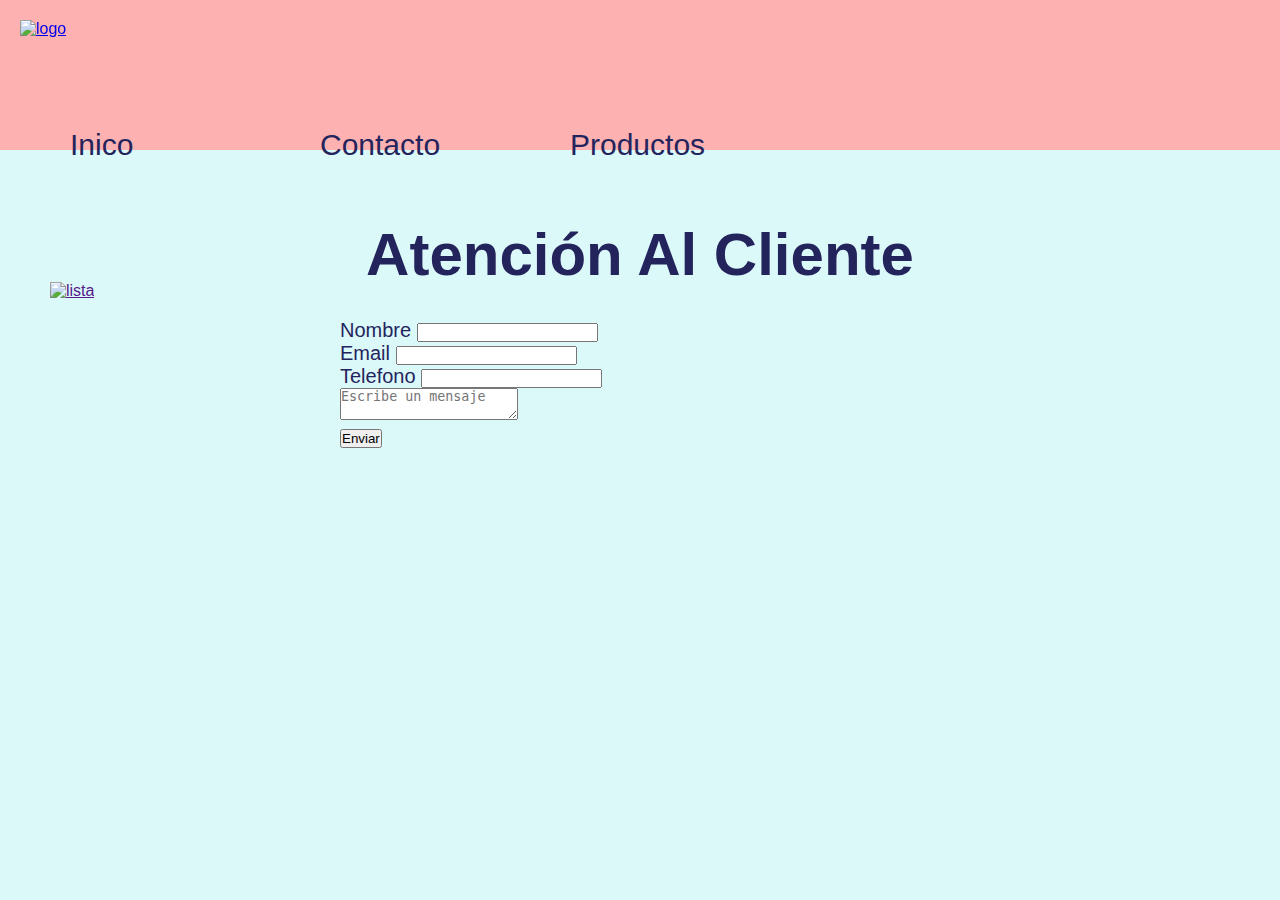
==== pages/contacto.html @ 47aeaa4e "navbar" ====
<!DOCTYPE html>
<html lang="en">
<head>
    <meta charset="UTF-8">
    <meta http-equiv="X-UA-Compatible" content="IE=edge">
    <meta name="viewport" content="width=device-width, initial-scale=1.0">
    <script src="https://kit.fontawesome.com/43c612c1c5.js" crossorigin="anonymous"></script>
    <link href="https://unpkg.com/aos@2.3.1/dist/aos.css" rel="stylesheet">
    <link href="https://cdn.jsdelivr.net/npm/bootstrap@5.1.3/dist/css/bootstrap.min.css" rel="stylesheet" integrity="sha384-1BmE4kWBq78iYhFldvKuhfTAU6auU8tT94WrHftjDbrCEXSU1oBoqyl2QvZ6jIW3" crossorigin="anonymous"> 
    <link rel="stylesheet" href="../assets/style/style.css">
    <title>Document</title>
</head>
<body>
<header class="encabezado">
  <div class="container-fluid">
       <nav class="nav">
         <div data-aos="flip-right" >
           <a href="../index.html">
           <img id="logo" src="../assets/img/RN Logo.png" alt="logo">
           </a> 
         </div>
         <ul class="nav-items">
            <li>
              <a href="../Index.html">Inico</a>
            </li>
            <li>
              <a href="./contacto.html">Contacto</a>
           </li>
           <li>
            <a href="./productos.html">Productos </a>
          </li>
        </ul>
          <div>
            <a href="">
            <img id="lista" src="../assets/img/lista2.png" alt="lista">
            </a>
          </div> 
      </nav>
    </div>
</header>
<main>
<div class="container-fluid">
  <div class="container-row justify-content-center p-5 m-3">
    <h2>Atención  Al Cliente</h2>
    <div class="form">
      <div class="mb-4">
        <label for="exampleFormControlInput1" class="form-label">Nombre</label>
        <input type="email" class="form-control" id="exampleFormControlInput1">
      </div>
      <div class="mb-4">
        <label for="exampleFormControlInput1" class="form-label">Email</label>
        <input type="email" class="form-control" id="exampleFormControlInput1">
      </div>
      <div class="mb-4">
        <label for="exampleFormControlInput1" class="form-label">Telefono</label>
        <input type="email" class="form-control" id="exampleFormControlInput1">
      </div>
      <div class="mb-4">
        <textarea class="form-control" placeholder= "Escribe un mensaje"></textarea>
      </div> 
      <div>
        <button type="button" class="btn btn-outline-dark">Enviar</button>
      </div>
    </div>
  </div>
 </div>
 </main>
 <footer class="text-center text-white">
     <div class="container pt-5">
        <section>
           <a
            class="btn btn-link btn-floating btn-lg text-dark m-3"
            href="https://www.facebook.com/"
            role="button"
            data-mdb-ripple-color="dark"> 
            <i class="fa-brands fa-facebook"></i>
          </a>
          <a
             class="btn btn-link btn-floating btn-lg text-dark m-3"
             href="https://twitter.com/"
             role="button"
             data-mdb-ripple-color="dark">
             <i class="fa-brands fa-twitter"></i>
          </a>
          <a
             class="btn btn-link btn-floating btn-lg text-dark m-3"
             role="button"
             href="https://www.instagram.com/"
             data-mdb-ripple-color="dark">
             <i class="fa-brands fa-instagram"></i>
          </a>
          <a
             class="btn btn-link btn-floating btn-lg text-dark m-3 "
             href="https://www.whatsapp.com/"
             role="button"
             data-mdb-ripple-color="dark">
             <i class="fa-brands fa-whatsapp"></i>
          </a>
        </section> 
   </footer>
   <script src="https://unpkg.com/aos@2.3.1/dist/aos.js"></script>
        <script>
          AOS.init();
        </script>  
        <script src="https://cdn.jsdelivr.net/npm/bootstrap@5.1.3/dist/js/bootstrap.bundle.min.js" integrity="sha384-ka7Sk0Gln4gmtz2MlQnikT1wXgYsOg+OMhuP+IlRH9sENBO0LRn5q+8nbTov4+1p" crossorigin="anonymous"></script>
      </body>
 </html>
---- assets/style/style.css ----
* {
  margin: 0;
  padding: 0;
  -webkit-box-sizing: border-box;
          box-sizing: border-box;
}

body {
  font-family: "Trebuchet MS", "Lucida Sans Unicode", "Lucida Grande", "Lucida Sans", Arial, sans-serif;
  background-color: #dcf9f9;
}

.encabezado {
  background-color: #fdb1b1;
  height: 150px;
  width: 100%;
  top: 0;
  left: 0;
}

#logo {
  width: 150px;
  padding: 20px;
}

@media (max-width: 768px) {
  #logo {
    width: 120px;
    padding: 20px;
  }
}

.nav {
  -webkit-box-pack: justify;
      -ms-flex-pack: justify;
          justify-content: space-between;
}

.nav-items {
  display: -webkit-box;
  display: -ms-flexbox;
  display: flex;
  list-style: none;
  margin: 40px;
  padding: 10px;
}

@media (max-width: 768px) {
  .nav-items {
    -webkit-box-orient: vertical;
    -webkit-box-direction: normal;
        -ms-flex-direction: column;
            flex-direction: column;
    padding: 0;
    margin: 0;
  }
}

.nav-items li {
  position: relative;
  width: 250px;
  font-size: 30px;
  padding: 20px;
}

@media (max-width: 768px) {
  .nav-items li {
    font-size: 25px;
    padding: 5px;
  }
}

.nav-items a {
  color: #24245d;
  text-decoration: none;
}

.nav-subitems li {
  background-color: #fdb1b1;
  position: absolute;
  padding: 14px;
  list-style: none;
  top: 100%;
  left: 0%;
}

.nav-items a:hover {
  background-color: #fdcfcf;
  padding: 10px;
  border-radius: 8px;
}

#lista {
  padding: 50px;
}

main {
  padding-top: 40px;
}

h2 {
  padding: 30px;
  text-align: center;
  font-weight: 700;
  font-family: "Trebuchet MS", "Lucida Sans Unicode", "Lucida Grande", "Lucida Sans", Arial, sans-serif;
  font-size: 60px;
  color: #24245d;
}

@media (max-width: 768px) {
  h2 {
    padding: 20px;
    font-weight: 500;
    font-size: 50px;
  }
}

@media (max-width: 768px) {
  .carousel-inner {
    width: 400px;
    margin: 30px;
  }
}

@media (max-width: 768px) {
  .carousel-item img {
    width: 400px;
  }
}

.item-card {
  width: 400px;
}

.item-card .card-body {
  font-family: "Trebuchet MS", "Lucida Sans Unicode", "Lucida Grande", "Lucida Sans", Arial, sans-serif;
  font-size: 20px;
  color: #24245d;
}

.item-card .item-card p {
  text-align: center;
  font-family: "Trebuchet MS", "Lucida Sans Unicode", "Lucida Grande", "Lucida Sans", Arial, sans-serif;
  font-size: 18px;
  color: #24245d;
}

.item-card .item-card button {
  width: 200px;
  height: 30px;
  font-size: 15px;
  color: #24245d;
  background-color: #fdb1b1;
}

.form {
  width: 600px;
  margin: auto;
  font-family: "Trebuchet MS", "Lucida Sans Unicode", "Lucida Grande", "Lucida Sans", Arial, sans-serif;
  font-size: 20px;
  color: #24245d;
}

@media (max-width: 768px) {
  .form {
    width: 300px;
  }
}

footer {
  background-color: #fdb1b1;
}
/*# sourceMappingURL=style.css.map */
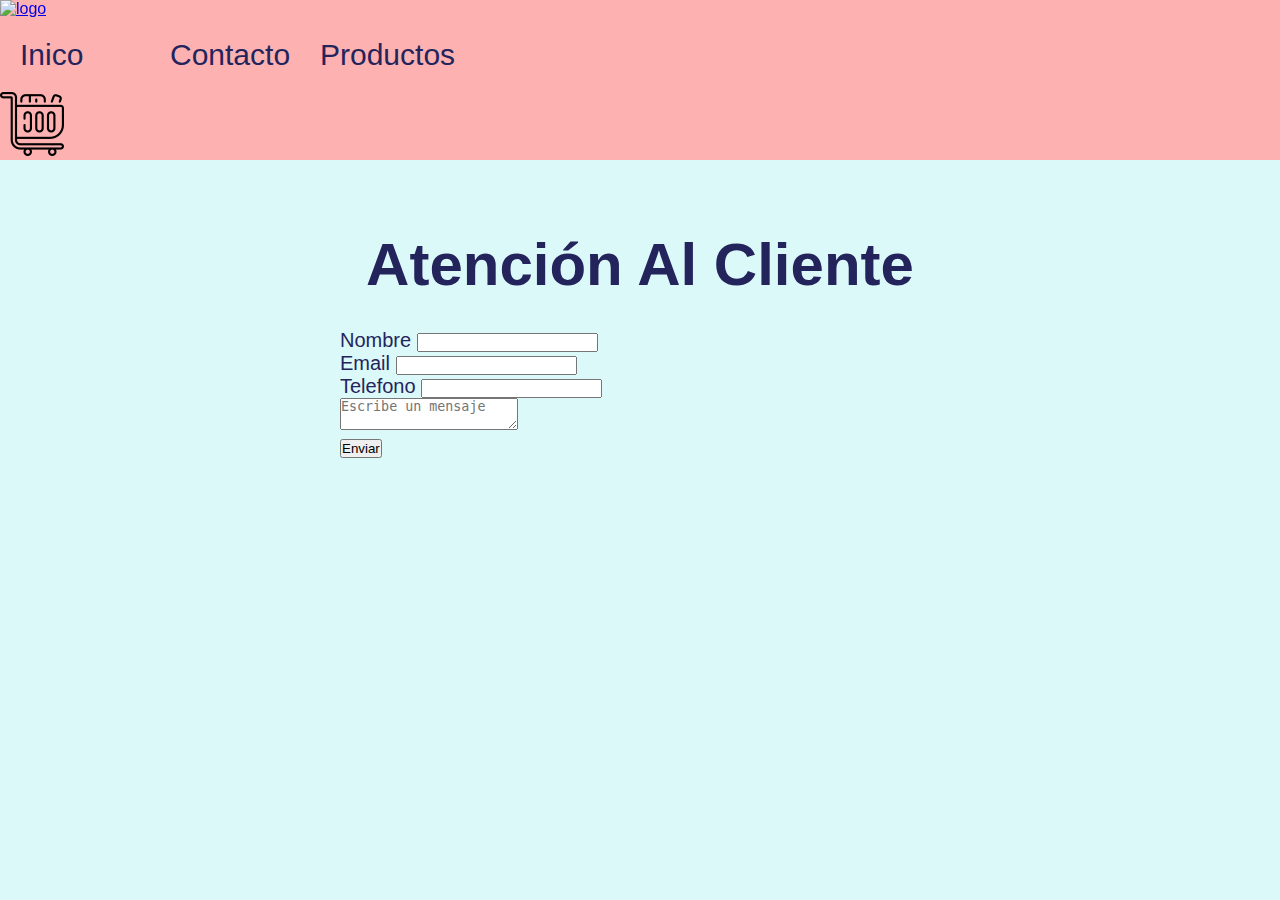
==== commit 34dcede0: "Proyecto final-index-contacto" ====
--- a/pages/contacto.html
+++ b/pages/contacto.html
@@ -28,11 +28,22 @@
            </li>
            <li>
             <a href="./productos.html">Productos </a>
-          </li>
+            <ul class="nav-subitems">
+              <li>
+                 <a href="./frutos secos.html">Frutos Secos</a>
+              </li>
+              <li>
+                 <a href="./especias.html">Especias</a>
+              </li>
+              <li>
+                 <a href="./semillas.html">Semillas</a>
+              </li>
+           </ul>
+         </li>
         </ul>
           <div>
             <a href="">
-            <img id="lista" src="../assets/img/lista2.png" alt="lista">
+              <img id="lista" src="../assets/img/shopping.png" alt="lista">
             </a>
           </div> 
       </nav>
--- a/assets/style/style.css
+++ b/assets/style/style.css
@@ -1,52 +1,37 @@
-* {
-  margin: 0;
-  padding: 0;
-  -webkit-box-sizing: border-box;
-          box-sizing: border-box;
-}
-
-body {
-  font-family: "Trebuchet MS", "Lucida Sans Unicode", "Lucida Grande", "Lucida Sans", Arial, sans-serif;
-  background-color: #dcf9f9;
-}
-
 .encabezado {
   background-color: #fdb1b1;
-  height: 150px;
+  height: 100%;
   width: 100%;
   top: 0;
   left: 0;
 }
 
-#logo {
-  width: 150px;
-  padding: 20px;
+.encabezado #logo {
+  width: 100px;
 }
 
 @media (max-width: 768px) {
-  #logo {
-    width: 120px;
-    padding: 20px;
+  .encabezado #logo {
+    width: 90px;
+    padding: 10px;
   }
 }
 
-.nav {
+.encabezado .nav {
   -webkit-box-pack: justify;
       -ms-flex-pack: justify;
           justify-content: space-between;
 }
 
-.nav-items {
+.encabezado .nav-items {
   display: -webkit-box;
   display: -ms-flexbox;
   display: flex;
   list-style: none;
-  margin: 40px;
-  padding: 10px;
 }
 
 @media (max-width: 768px) {
-  .nav-items {
+  .encabezado .nav-items {
     -webkit-box-orient: vertical;
     -webkit-box-direction: normal;
         -ms-flex-direction: column;
@@ -56,42 +41,42 @@
   }
 }
 
-.nav-items li {
+.encabezado .nav-items li {
   position: relative;
-  width: 250px;
+  width: 150px;
+  padding: 20px;
   font-size: 30px;
-  padding: 20px;
 }
 
 @media (max-width: 768px) {
-  .nav-items li {
-    font-size: 25px;
-    padding: 5px;
+  .encabezado .nav-items li {
+    font-size: 20px;
+    padding: 0px;
   }
 }
 
-.nav-items a {
+.encabezado .nav-items a {
   color: #24245d;
   text-decoration: none;
 }
 
-.nav-subitems li {
+.encabezado .nav-subitems li {
   background-color: #fdb1b1;
   position: absolute;
-  padding: 14px;
+  display: none;
   list-style: none;
   top: 100%;
   left: 0%;
 }
 
-.nav-items a:hover {
+.encabezado .nav-items a:hover {
   background-color: #fdcfcf;
-  padding: 10px;
   border-radius: 8px;
 }
 
-#lista {
-  padding: 50px;
+.encabezado #shop {
+  width: 100px;
+  padding: 20px;
 }
 
 main {
@@ -170,4 +155,16 @@
 footer {
   background-color: #fdb1b1;
 }
+
+* {
+  margin: 0;
+  padding: 0;
+  -webkit-box-sizing: border-box;
+          box-sizing: border-box;
+}
+
+body {
+  font-family: "Trebuchet MS", "Lucida Sans Unicode", "Lucida Grande", "Lucida Sans", Arial, sans-serif;
+  background-color: #dcf9f9;
+}
 /*# sourceMappingURL=style.css.map */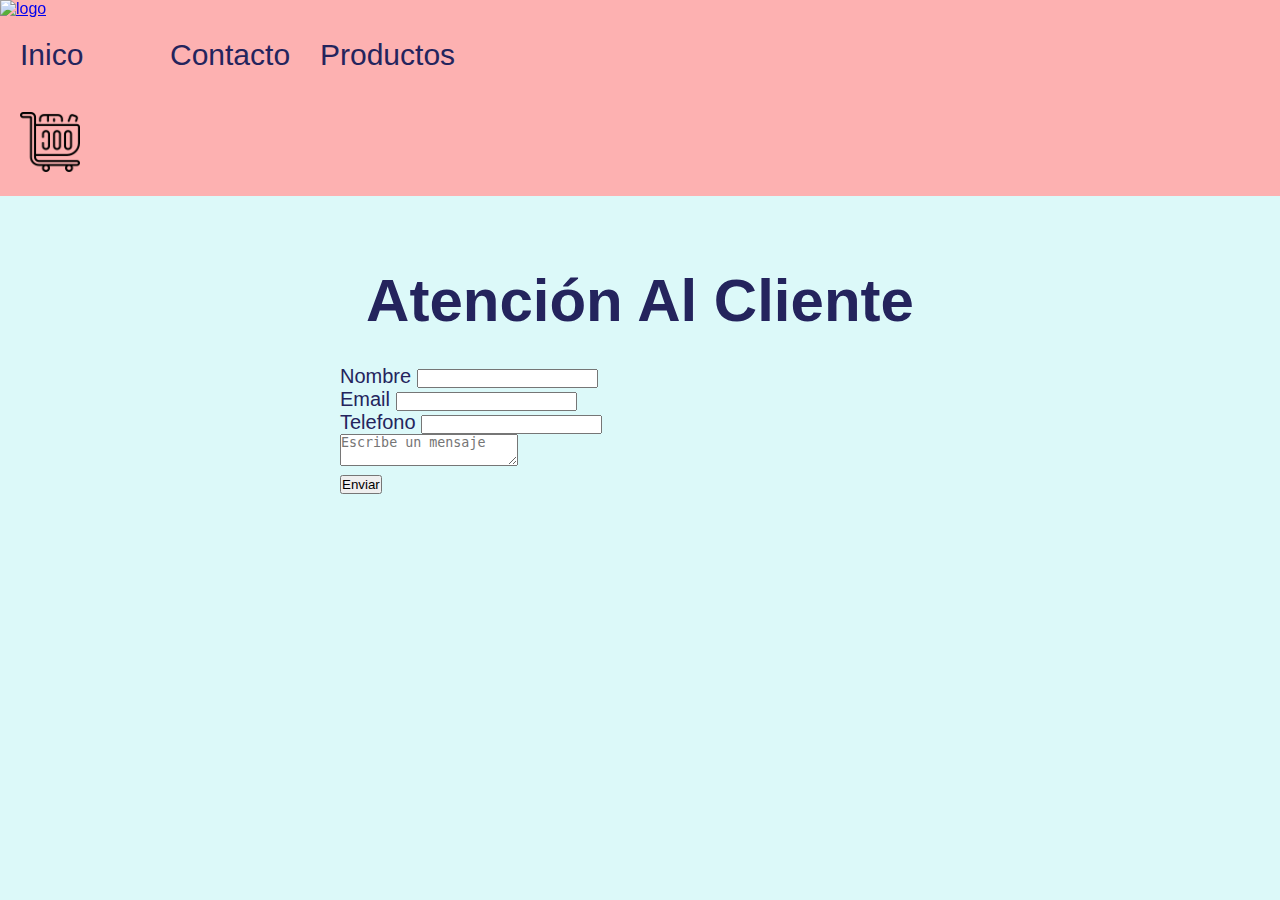
==== commit adcbad55: "SASS" ====
--- a/pages/contacto.html
+++ b/pages/contacto.html
@@ -42,7 +42,7 @@
          </li>
         </ul>
           <div>
-            <a href="">
+            <a href="./Cotización.html">
               <img id="lista" src="../assets/img/shopping.png" alt="lista">
             </a>
           </div> 
@@ -70,14 +70,14 @@
         <textarea class="form-control" placeholder= "Escribe un mensaje"></textarea>
       </div> 
       <div>
-        <button type="button" class="btn btn-outline-dark">Enviar</button>
+        <button type="button" class="btnform">Enviar</button>
       </div>
     </div>
   </div>
  </div>
  </main>
- <footer class="text-center text-white">
-     <div class="container pt-5">
+ <footer class="text-center">
+     <div class="container p-3">
         <section>
            <a
             class="btn btn-link btn-floating btn-lg text-dark m-3"
@@ -87,21 +87,21 @@
             <i class="fa-brands fa-facebook"></i>
           </a>
           <a
-             class="btn btn-link btn-floating btn-lg text-dark m-3"
+             class="btn btn-link btn-floating btn-lg text-dark m-4"
              href="https://twitter.com/"
              role="button"
              data-mdb-ripple-color="dark">
              <i class="fa-brands fa-twitter"></i>
           </a>
           <a
-             class="btn btn-link btn-floating btn-lg text-dark m-3"
+             class="btn btn-link btn-floating btn-lg text-dark m-4"
              role="button"
              href="https://www.instagram.com/"
              data-mdb-ripple-color="dark">
              <i class="fa-brands fa-instagram"></i>
           </a>
           <a
-             class="btn btn-link btn-floating btn-lg text-dark m-3 "
+             class="btn btn-link btn-floating btn-lg text-dark m-4"
              href="https://www.whatsapp.com/"
              role="button"
              data-mdb-ripple-color="dark">
--- a/assets/style/style.css
+++ b/assets/style/style.css
@@ -74,7 +74,7 @@
   border-radius: 8px;
 }
 
-.encabezado #shop {
+.encabezado #lista {
   width: 100px;
   padding: 20px;
 }
@@ -130,26 +130,56 @@
   color: #24245d;
 }
 
-.item-card .item-card button {
+.item-card .btn, .item-card .btnform {
   width: 200px;
-  height: 30px;
-  font-size: 15px;
-  color: #24245d;
-  background-color: #fdb1b1;
+  background-color: #fdb1b1;
+  font-size: 20px;
+  color: #24245d;
+  font-family: "Trebuchet MS", "Lucida Sans Unicode", "Lucida Grande", "Lucida Sans", Arial, sans-serif;
 }
 
 .form {
   width: 600px;
   margin: auto;
-  font-family: "Trebuchet MS", "Lucida Sans Unicode", "Lucida Grande", "Lucida Sans", Arial, sans-serif;
-  font-size: 20px;
-  color: #24245d;
+  font-size: 20px;
+  color: #24245d;
+  font-family: "Trebuchet MS", "Lucida Sans Unicode", "Lucida Grande", "Lucida Sans", Arial, sans-serif;
 }
 
 @media (max-width: 768px) {
   .form {
     width: 300px;
   }
+}
+
+.parrafo {
+  text-align: center;
+  font-family: "Trebuchet MS", "Lucida Sans Unicode", "Lucida Grande", "Lucida Sans", Arial, sans-serif;
+  color: #24245d;
+  font-size: 30px;
+}
+
+.shop {
+  display: -webkit-box;
+  display: -ms-flexbox;
+  display: flex;
+  -webkit-box-pack: center;
+      -ms-flex-pack: center;
+          justify-content: center;
+  padding-top: 30px;
+}
+
+.shop li {
+  list-style: none;
+  padding: 0px 100px;
+  font-size: 20px;
+  color: #24245d;
+}
+
+.line p {
+  width: 800px;
+  height: 1px;
+  padding: 20px;
 }
 
 footer {
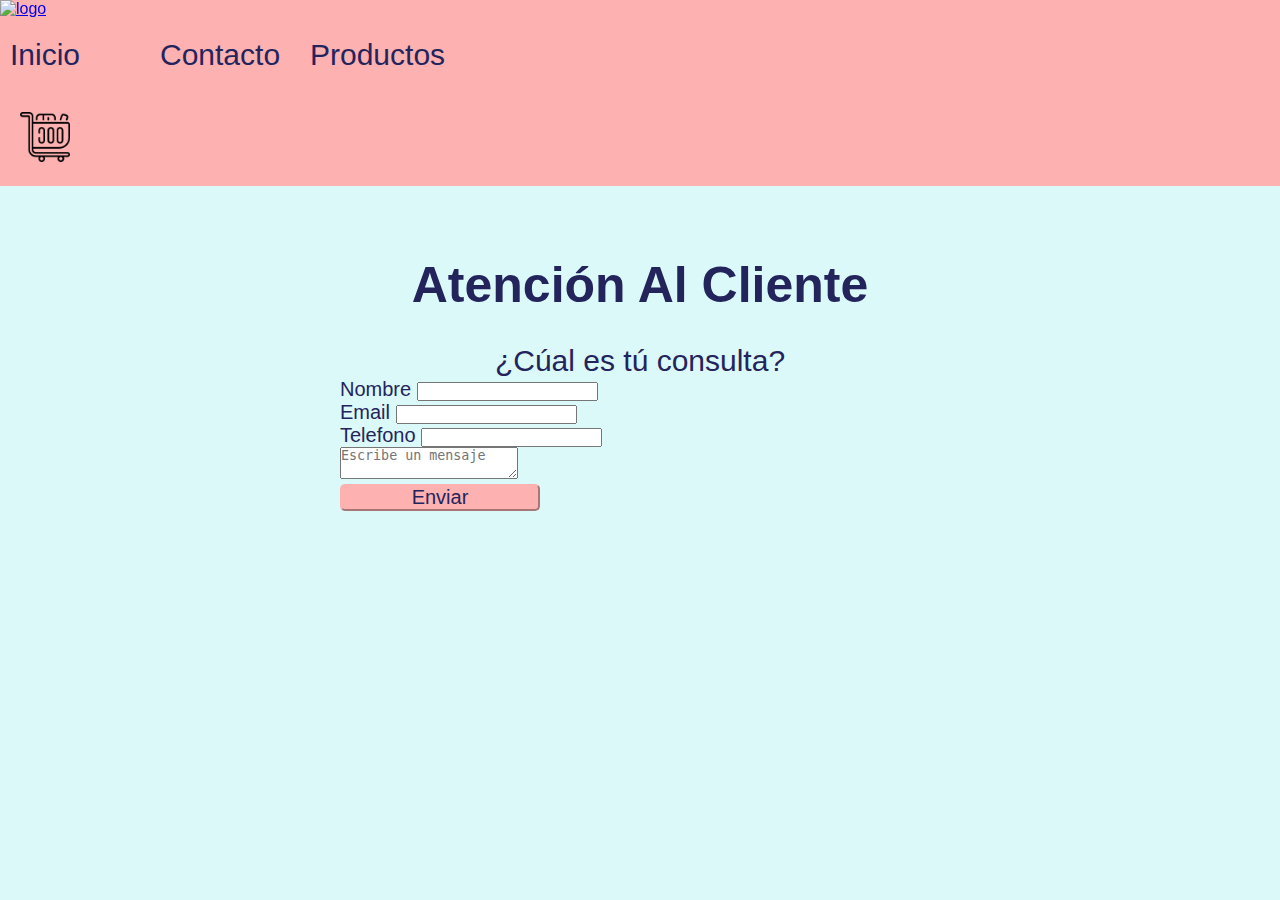
==== commit d11eae9e: "Proyecto" ====
--- a/pages/contacto.html
+++ b/pages/contacto.html
@@ -4,11 +4,12 @@
     <meta charset="UTF-8">
     <meta http-equiv="X-UA-Compatible" content="IE=edge">
     <meta name="viewport" content="width=device-width, initial-scale=1.0">
+    <meta name="Dietética Rincón Natural" content="Venta mayorista de frutos secos, especias y semillas. Envíos a todo el país">
     <script src="https://kit.fontawesome.com/43c612c1c5.js" crossorigin="anonymous"></script>
     <link href="https://unpkg.com/aos@2.3.1/dist/aos.css" rel="stylesheet">
     <link href="https://cdn.jsdelivr.net/npm/bootstrap@5.1.3/dist/css/bootstrap.min.css" rel="stylesheet" integrity="sha384-1BmE4kWBq78iYhFldvKuhfTAU6auU8tT94WrHftjDbrCEXSU1oBoqyl2QvZ6jIW3" crossorigin="anonymous"> 
     <link rel="stylesheet" href="../assets/style/style.css">
-    <title>Document</title>
+    <title>Atención al Cliente</title>
 </head>
 <body>
 <header class="encabezado">
@@ -21,25 +22,14 @@
          </div>
          <ul class="nav-items">
             <li>
-              <a href="../Index.html">Inico</a>
+              <a href="../Index.html">Inicio</a>
             </li>
             <li>
               <a href="./contacto.html">Contacto</a>
            </li>
            <li>
             <a href="./productos.html">Productos </a>
-            <ul class="nav-subitems">
-              <li>
-                 <a href="./frutos secos.html">Frutos Secos</a>
-              </li>
-              <li>
-                 <a href="./especias.html">Especias</a>
-              </li>
-              <li>
-                 <a href="./semillas.html">Semillas</a>
-              </li>
-           </ul>
-         </li>
+          </li>
         </ul>
           <div>
             <a href="./Cotización.html">
@@ -51,8 +41,9 @@
 </header>
 <main>
 <div class="container-fluid">
-  <div class="container-row justify-content-center p-5 m-3">
-    <h2>Atención  Al Cliente</h2>
+  <div class=" justify-content-center p-5 mb-5">
+    <h1>Atención  Al Cliente</h1>
+    <p class="parrafo">¿Cúal es tú consulta?</p>
     <div class="form">
       <div class="mb-4">
         <label for="exampleFormControlInput1" class="form-label">Nombre</label>
@@ -70,44 +61,45 @@
         <textarea class="form-control" placeholder= "Escribe un mensaje"></textarea>
       </div> 
       <div>
-        <button type="button" class="btnform">Enviar</button>
+        <button type="submit" class="btn-form">Enviar</button>
       </div>
     </div>
   </div>
  </div>
  </main>
- <footer class="text-center">
-     <div class="container p-3">
+ <footer>
+     <div class="container-fluid pt-3 pb-2  text-center">
         <section>
            <a
-            class="btn btn-link btn-floating btn-lg text-dark m-3"
+            class="btn btn-link btn-floating btn-lg m-2"
             href="https://www.facebook.com/"
             role="button"
             data-mdb-ripple-color="dark"> 
             <i class="fa-brands fa-facebook"></i>
           </a>
           <a
-             class="btn btn-link btn-floating btn-lg text-dark m-4"
+             class="btn btn-link btn-floating btn-lg m-2"
              href="https://twitter.com/"
              role="button"
              data-mdb-ripple-color="dark">
              <i class="fa-brands fa-twitter"></i>
           </a>
           <a
-             class="btn btn-link btn-floating btn-lg text-dark m-4"
+             class="btn btn-link btn-floating btn-lg m-2"
              role="button"
              href="https://www.instagram.com/"
              data-mdb-ripple-color="dark">
              <i class="fa-brands fa-instagram"></i>
           </a>
           <a
-             class="btn btn-link btn-floating btn-lg text-dark m-4"
+             class="btn btn-link btn-floating btn-lg m-2"
              href="https://www.whatsapp.com/"
              role="button"
              data-mdb-ripple-color="dark">
              <i class="fa-brands fa-whatsapp"></i>
           </a>
-        </section> 
+        </section>
+      </div>  
    </footer>
    <script src="https://unpkg.com/aos@2.3.1/dist/aos.js"></script>
         <script>
--- a/assets/style/style.css
+++ b/assets/style/style.css
@@ -2,8 +2,6 @@
   background-color: #fdb1b1;
   height: 100%;
   width: 100%;
-  top: 0;
-  left: 0;
 }
 
 .encabezado #logo {
@@ -13,7 +11,6 @@
 @media (max-width: 768px) {
   .encabezado #logo {
     width: 90px;
-    padding: 10px;
   }
 }
 
@@ -44,7 +41,7 @@
 .encabezado .nav-items li {
   position: relative;
   width: 150px;
-  padding: 20px;
+  padding: 20px 0px;
   font-size: 30px;
 }
 
@@ -58,15 +55,7 @@
 .encabezado .nav-items a {
   color: #24245d;
   text-decoration: none;
-}
-
-.encabezado .nav-subitems li {
-  background-color: #fdb1b1;
-  position: absolute;
-  display: none;
-  list-style: none;
-  top: 100%;
-  left: 0%;
+  padding: 10px;
 }
 
 .encabezado .nav-items a:hover {
@@ -75,7 +64,7 @@
 }
 
 .encabezado #lista {
-  width: 100px;
+  width: 90px;
   padding: 20px;
 }
 
@@ -83,12 +72,12 @@
   padding-top: 40px;
 }
 
-h2 {
+h1 {
   padding: 30px;
   text-align: center;
   font-weight: 700;
   font-family: "Trebuchet MS", "Lucida Sans Unicode", "Lucida Grande", "Lucida Sans", Arial, sans-serif;
-  font-size: 60px;
+  font-size: 50px;
   color: #24245d;
 }
 
@@ -118,19 +107,19 @@
 }
 
 .item-card .card-body {
-  font-family: "Trebuchet MS", "Lucida Sans Unicode", "Lucida Grande", "Lucida Sans", Arial, sans-serif;
-  font-size: 20px;
+  font-size: 20px;
+  font-family: "Trebuchet MS", "Lucida Sans Unicode", "Lucida Grande", "Lucida Sans", Arial, sans-serif;
   color: #24245d;
 }
 
 .item-card .item-card p {
   text-align: center;
-  font-family: "Trebuchet MS", "Lucida Sans Unicode", "Lucida Grande", "Lucida Sans", Arial, sans-serif;
   font-size: 18px;
-  color: #24245d;
-}
-
-.item-card .btn, .item-card .btnform {
+  font-family: "Trebuchet MS", "Lucida Sans Unicode", "Lucida Grande", "Lucida Sans", Arial, sans-serif;
+  color: #24245d;
+}
+
+.btn, .btn-form {
   width: 200px;
   background-color: #fdb1b1;
   font-size: 20px;
@@ -152,6 +141,48 @@
   }
 }
 
+.btn-form {
+  border-radius: 5px;
+  border-color: #fdb1b1;
+}
+
+.card-links {
+  width: 700px;
+  height: 350px;
+}
+
+@media (max-width: 768px) {
+  .card-links {
+    width: 500px;
+    height: 250px;
+  }
+}
+
+.card-links img {
+  width: 600px;
+  height: 250px;
+}
+
+@media (max-width: 768px) {
+  .card-links img {
+    width: 350px;
+    height: 150px;
+  }
+}
+
+.card-links a {
+  padding: 10px;
+  font-size: 40px;
+  font-family: "Trebuchet MS", "Lucida Sans Unicode", "Lucida Grande", "Lucida Sans", Arial, sans-serif;
+  color: #24245d;
+  text-decoration: none;
+}
+
+.card-links a:hover {
+  background-color: #fdcfcf;
+  border-radius: 8px;
+}
+
 .parrafo {
   text-align: center;
   font-family: "Trebuchet MS", "Lucida Sans Unicode", "Lucida Grande", "Lucida Sans", Arial, sans-serif;
@@ -159,27 +190,39 @@
   font-size: 30px;
 }
 
-.shop {
-  display: -webkit-box;
-  display: -ms-flexbox;
-  display: flex;
+@media (max-width: 768px) {
+  .parrafo {
+    font-size: 20px;
+  }
+}
+
+.table-item {
+  font-size: 20px;
+  font-family: "Trebuchet MS", "Lucida Sans Unicode", "Lucida Grande", "Lucida Sans", Arial, sans-serif;
+  color: #24245d;
+  padding: 30px;
+}
+
+@media (max-width: 768px) {
+  .table-item {
+    font-size: 15px;
+  }
+}
+
+tbody {
+  padding: 20px;
+  border-color: black;
+}
+
+tr {
+  padding: 30px;
+  color: #ff8383;
+}
+
+.sale {
   -webkit-box-pack: center;
       -ms-flex-pack: center;
           justify-content: center;
-  padding-top: 30px;
-}
-
-.shop li {
-  list-style: none;
-  padding: 0px 100px;
-  font-size: 20px;
-  color: #24245d;
-}
-
-.line p {
-  width: 800px;
-  height: 1px;
-  padding: 20px;
 }
 
 footer {
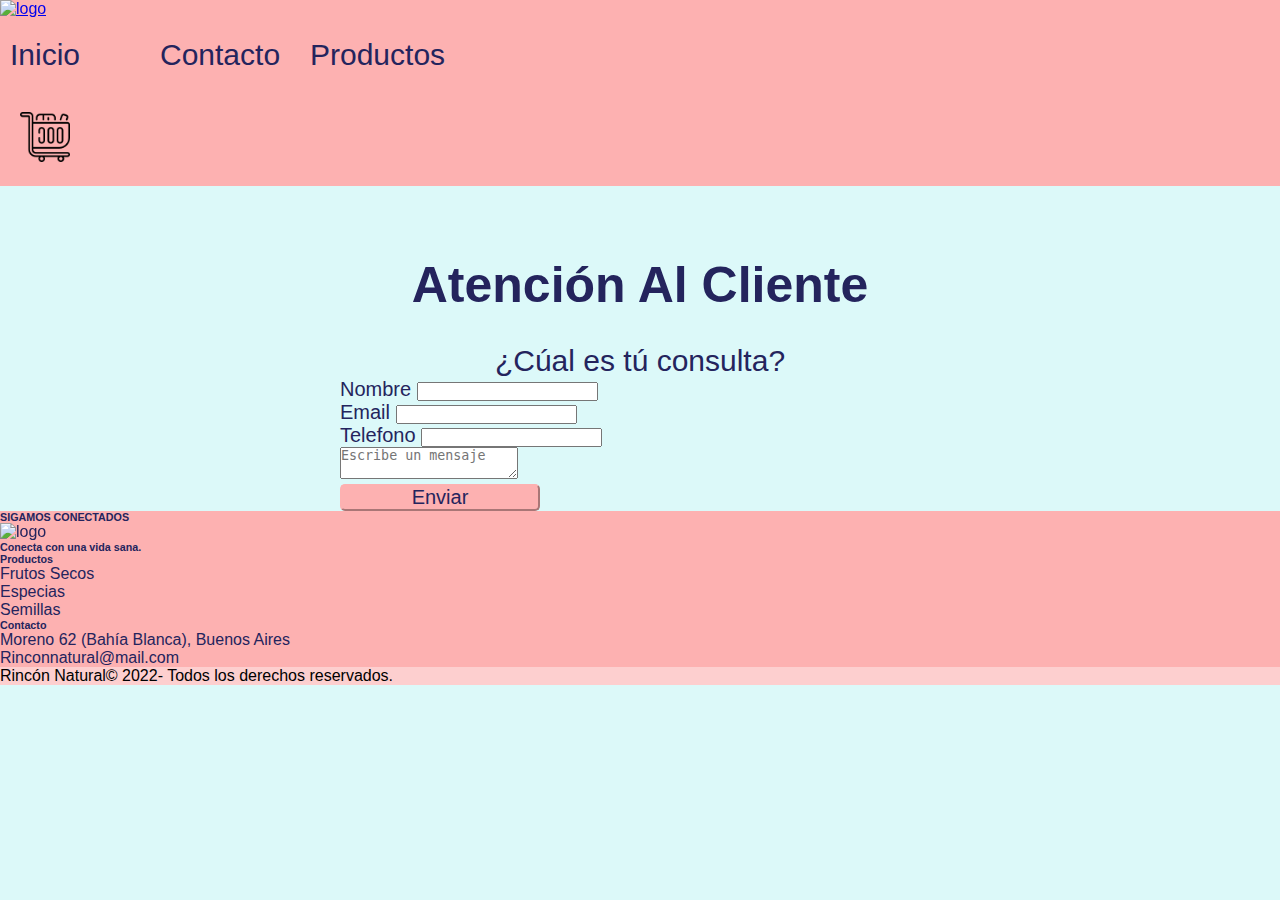
==== commit 5ef72344: "proyecto" ====
--- a/pages/contacto.html
+++ b/pages/contacto.html
@@ -67,40 +67,70 @@
   </div>
  </div>
  </main>
- <footer>
-     <div class="container-fluid pt-3 pb-2  text-center">
-        <section>
-           <a
-            class="btn btn-link btn-floating btn-lg m-2"
-            href="https://www.facebook.com/"
-            role="button"
-            data-mdb-ripple-color="dark"> 
-            <i class="fa-brands fa-facebook"></i>
-          </a>
-          <a
-             class="btn btn-link btn-floating btn-lg m-2"
-             href="https://twitter.com/"
-             role="button"
-             data-mdb-ripple-color="dark">
-             <i class="fa-brands fa-twitter"></i>
-          </a>
-          <a
-             class="btn btn-link btn-floating btn-lg m-2"
-             role="button"
-             href="https://www.instagram.com/"
-             data-mdb-ripple-color="dark">
-             <i class="fa-brands fa-instagram"></i>
-          </a>
-          <a
-             class="btn btn-link btn-floating btn-lg m-2"
-             href="https://www.whatsapp.com/"
-             role="button"
-             data-mdb-ripple-color="dark">
-             <i class="fa-brands fa-whatsapp"></i>
-          </a>
-        </section>
-      </div>  
-   </footer>
+ <footer class="text-center text-lg-start text-muted" >
+  <section class="d-flex justify-content-center justify-content-lg-between p-4 border-bottom" style="background-color:rgb(253, 177, 177);">
+    <div class="me-5 d-none d-lg-block">
+      <h6>SIGAMOS CONECTADOS</h6>
+    </div>
+    <div>
+      <a href="https://www.facebook.com/" class="m-3 text-dark">
+        <i class="fab fa-facebook"></i>
+      </a>
+      <a href="https://twitter.com/" class="m-3 text-dark">
+        <i class="fab fa-twitter"></i>
+      </a>
+      <a href="https://www.whatsapp.com/" class="m-3 text-dark">
+        <i class="fab fa-whatsapp"></i>
+      </a>
+      <a href="https://www.instagram.com/" class="m-3 text-dark">
+        <i class="fab fa-instagram"></i>
+      </a>
+    </div>
+  </section>
+  <section class="footer-items">
+    <div class="container text-center text-md-start mt-5">
+      <div class="row mt-3">
+        <div class="col-md-3 col-lg-4 col-xl-3 mx-auto mb-4">
+          <div data-aos="flip-right" >
+            <a href="../index.html">
+            <img id="logo-f" src="../assets/img/RN Logo.png" alt="logo">
+            </a> 
+          </div>
+          <h6>
+            Conecta con una vida sana.
+          </h6>
+        </div>
+        <div class="col-md-2 col-lg-2 col-xl-2 mx-auto mb-4">
+          <h6 class="text-uppercase fw-bold mb-4">
+            Productos
+          </h6>
+          <p>
+            <a href="./pages/frutos secos.html">Frutos Secos</a>
+          </p>
+          <p>
+            <a href="./pages/especias.html">Especias</a>
+          </p>
+          <p>
+            <a href="./pages/semillas.html">Semillas</a>
+          </p>
+        </div>
+        <div class="col-md-4 col-lg-3 col-xl-3 mx-auto mb-md-0 mb-4">
+          <h6 class="text-uppercase fw-bold mb-4">
+            Contacto
+          </h6>
+          <p><i class="fas fa-home me-3"></i> Moreno 62 (Bahía Blanca), Buenos Aires</p>
+          <p>
+            <i class="fas fa-envelope me-3"></i>
+            Rinconnatural@mail.com
+          </p>
+        </div>
+      </div>
+    </div>
+  </section>
+  <div class="text-center p-4" style="background-color: #fdcfcf;">
+    <p> Rincón Natural© 2022- Todos los derechos reservados.</p>
+  </div>
+</footer>
    <script src="https://unpkg.com/aos@2.3.1/dist/aos.js"></script>
         <script>
           AOS.init();
--- a/assets/style/style.css
+++ b/assets/style/style.css
@@ -91,7 +91,7 @@
 
 @media (max-width: 768px) {
   .carousel-inner {
-    width: 400px;
+    width: 300px;
     margin: 30px;
   }
 }
@@ -103,7 +103,7 @@
 }
 
 .item-card {
-  width: 400px;
+  width: 300px;
 }
 
 .item-card .card-body {
@@ -153,7 +153,7 @@
 
 @media (max-width: 768px) {
   .card-links {
-    width: 500px;
+    width: 400px;
     height: 250px;
   }
 }
@@ -165,7 +165,7 @@
 
 @media (max-width: 768px) {
   .card-links img {
-    width: 350px;
+    width: 300px;
     height: 150px;
   }
 }
@@ -216,7 +216,7 @@
 
 tr {
   padding: 30px;
-  color: #ff8383;
+  color: #fa5d5d;
 }
 
 .sale {
@@ -225,8 +225,38 @@
           justify-content: center;
 }
 
+@media (max-width: 768px) {
+  .sale img {
+    width: 150px;
+  }
+}
+
 footer {
   background-color: #fdb1b1;
+}
+
+.footer-items {
+  background-color: #fdb1b1;
+}
+
+#logo-f {
+  width: 150px;
+}
+
+h6 {
+  font-family: "Trebuchet MS", "Lucida Sans Unicode", "Lucida Grande", "Lucida Sans", Arial, sans-serif;
+  color: #24245d;
+}
+
+.footer-items p {
+  font-family: "Trebuchet MS", "Lucida Sans Unicode", "Lucida Grande", "Lucida Sans", Arial, sans-serif;
+  color: #24245d;
+}
+
+.footer-items a {
+  text-decoration: none;
+  font-family: "Trebuchet MS", "Lucida Sans Unicode", "Lucida Grande", "Lucida Sans", Arial, sans-serif;
+  color: #24245d;
 }
 
 * {
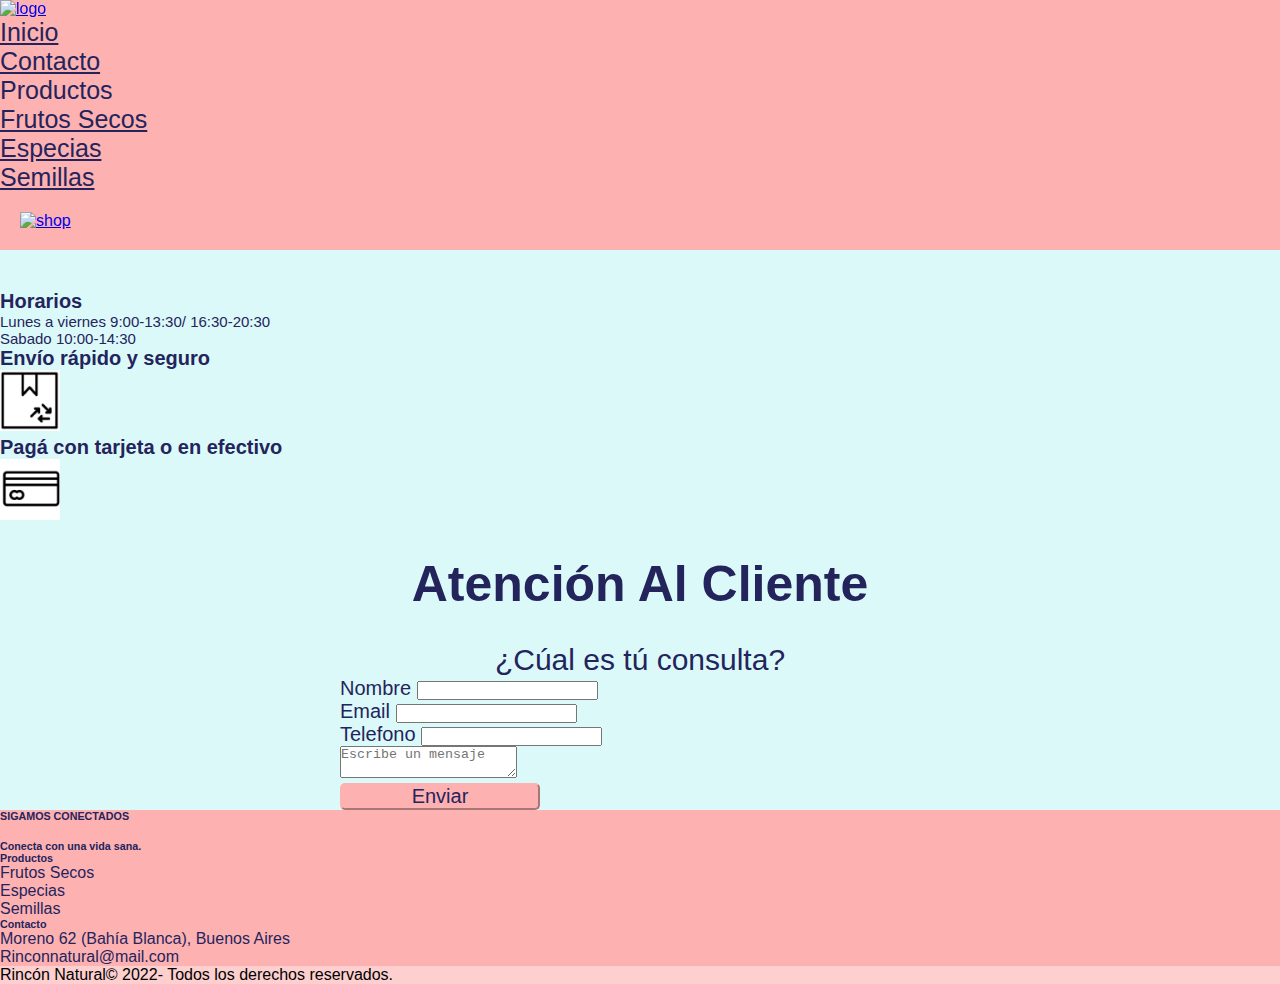
==== commit 0d828231: "proyecto" ====
--- a/pages/contacto.html
+++ b/pages/contacto.html
@@ -13,35 +13,75 @@
 </head>
 <body>
 <header class="encabezado">
-  <div class="container-fluid">
-       <nav class="nav">
-         <div data-aos="flip-right" >
-           <a href="../index.html">
-           <img id="logo" src="../assets/img/RN Logo.png" alt="logo">
-           </a> 
-         </div>
-         <ul class="nav-items">
+  <nav class="navbar navbar-expand-lg">
+    <div class="container">
+    <div data-aos="flip-right" >
+      <a href="../index.html">
+      <img id="logo" src="../assets/img/RN Logo.png" alt="logo">
+      </a> 
+    </div>
+      <ul class="navbar-nav  my-2 my-lg-0">
+        <li class="nav-item">
+          <a class="nav-link active" aria-current="page" href="../Index.html">Inicio</a>
+        </li>
+        <li class="nav-item">
+          <a class="nav-link active" aria-current="page" href="../pages/contacto.html">Contacto</a>
+        </li>  
+        <li class="nav-item dropdown">
+          <a class="nav-link dropdown-toggle" id="navbarScrollingDropdown" role="button" data-bs-toggle="dropdown" aria-expanded="false">
+            Productos
+          </a>
+          <ul class="dropdown-menu" aria-labelledby="navbarScrollingDropdown">
             <li>
-              <a href="../Index.html">Inicio</a>
+              <a class="dropdown-item" href="../pages/frutos secos.html">Frutos Secos</a>
             </li>
             <li>
-              <a href="./contacto.html">Contacto</a>
-           </li>
-           <li>
-            <a href="./productos.html">Productos </a>
-          </li>
-        </ul>
-          <div>
-            <a href="./Cotización.html">
-              <img id="lista" src="../assets/img/shopping.png" alt="lista">
-            </a>
-          </div> 
-      </nav>
-    </div>
+              <a class="dropdown-item" href="../pages/especias.html">Especias</a>
+            </li>
+            <li>
+              <a class="dropdown-item" href="../pages/semillas.html">Semillas</a>
+            </li>
+          </ul>
+        </li>
+      </ul>
+     <div>
+       <a href="../pages/Cotización.html">
+       <img id="lista" src="../assets/img/shop.png" alt="shop">
+       </a>
+     </div>
+    </div>        
+ </nav>  
 </header>
 <main>
 <div class="container-fluid">
   <div class=" justify-content-center p-5 mb-5">
+    <div class="row justify-content-center">
+      <div class="col-sm-3">
+        <div class="card">
+          <div class="card-body shadow">
+            <h5 class="card-title">Horarios</h5>
+            <p class="card-text">Lunes a viernes 9:00-13:30/ 16:30-20:30</p>
+            <p class="card-text">Sabado 10:00-14:30</p>
+          </div>
+        </div>
+      </div>
+      <div class="col-sm-3">
+        <div class="card">
+          <div class="card-body shadow text-center">
+            <h5 class="card-title">Envío rápido y seguro</h5>
+            <img  class="icon" src="../assets/img/envío.jpg" alt="envío">
+          </div>
+        </div>
+      </div>
+      <div class="col-sm-3">
+        <div class="card">
+          <div class="card-body shadow text-center">
+            <h5 class="card-title">Pagá con tarjeta o en efectivo</h5>
+            <img class="icon" src="../assets/img/card.jpg" alt="card">
+          </div>
+        </div>
+      </div>
+    </div>
     <h1>Atención  Al Cliente</h1>
     <p class="parrafo">¿Cúal es tú consulta?</p>
     <div class="form">
@@ -68,23 +108,19 @@
  </div>
  </main>
  <footer class="text-center text-lg-start text-muted" >
-  <section class="d-flex justify-content-center justify-content-lg-between p-4 border-bottom" style="background-color:rgb(253, 177, 177);">
+  <section class="d-flex justify-content-center p-4 border-bottom" style="background-color:rgb(253, 177, 177);">
     <div class="me-5 d-none d-lg-block">
       <h6>SIGAMOS CONECTADOS</h6>
     </div>
     <div>
-      <a href="https://www.facebook.com/" class="m-3 text-dark">
-        <i class="fab fa-facebook"></i>
-      </a>
-      <a href="https://twitter.com/" class="m-3 text-dark">
-        <i class="fab fa-twitter"></i>
-      </a>
+      <a class="text-dark m-3" href="https://www.facebook.com/">
+         <i class="fab fa-facebook"></i></a>
+      <a class=" m-3 text-dark" href="https://twitter.com/">
+        <i class="fab fa-twitter"></i></a>
       <a href="https://www.whatsapp.com/" class="m-3 text-dark">
-        <i class="fab fa-whatsapp"></i>
-      </a>
-      <a href="https://www.instagram.com/" class="m-3 text-dark">
-        <i class="fab fa-instagram"></i>
-      </a>
+        <i class="fab fa-whatsapp"></i></a>
+     <a href="https://www.instagram.com/" class="m-3 text-dark">
+        <i class="fab fa-instagram"></i></a>
     </div>
   </section>
   <section class="footer-items">
--- a/assets/style/style.css
+++ b/assets/style/style.css
@@ -14,21 +14,19 @@
   }
 }
 
-.encabezado .nav {
-  -webkit-box-pack: justify;
-      -ms-flex-pack: justify;
-          justify-content: space-between;
-}
-
-.encabezado .nav-items {
-  display: -webkit-box;
-  display: -ms-flexbox;
-  display: flex;
-  list-style: none;
-}
-
-@media (max-width: 768px) {
-  .encabezado .nav-items {
+.encabezado .nav-link {
+  font-size: 25px;
+}
+
+@media (max-width: 768px) {
+  .encabezado .nav-link {
+    font-size: 20px;
+    padding: 0px;
+  }
+}
+
+@media (max-width: 768px) {
+  .encabezado .nav-link {
     -webkit-box-orient: vertical;
     -webkit-box-direction: normal;
         -ms-flex-direction: column;
@@ -38,29 +36,22 @@
   }
 }
 
-.encabezado .nav-items li {
-  position: relative;
-  width: 150px;
-  padding: 20px 0px;
-  font-size: 30px;
-}
-
-@media (max-width: 768px) {
-  .encabezado .nav-items li {
-    font-size: 20px;
-    padding: 0px;
-  }
-}
-
-.encabezado .nav-items a {
-  color: #24245d;
-  text-decoration: none;
-  padding: 10px;
-}
-
-.encabezado .nav-items a:hover {
+.encabezado .nav-link {
+  color: #24245d;
+}
+
+.encabezado .nav-link:hover {
   background-color: #fdcfcf;
-  border-radius: 8px;
+  border-radius: 6px;
+}
+
+.encabezado .dropdown-menu {
+  background-color: #fdb1b1;
+}
+
+.encabezado .dropdown-item {
+  font-size: 25px;
+  color: #24245d;
 }
 
 .encabezado #lista {
@@ -81,19 +72,29 @@
   color: #24245d;
 }
 
+h2 {
+  padding: 30px;
+  text-align: center;
+  font-weight: 700;
+  font-family: "Trebuchet MS", "Lucida Sans Unicode", "Lucida Grande", "Lucida Sans", Arial, sans-serif;
+  font-size: 50px;
+  color: #24245d;
+}
+
 @media (max-width: 768px) {
   h2 {
     padding: 20px;
-    font-weight: 500;
-    font-size: 50px;
-  }
-}
-
-@media (max-width: 768px) {
-  .carousel-inner {
-    width: 300px;
-    margin: 30px;
-  }
+    font-weight: 400;
+    font-size: 40px;
+  }
+}
+
+.carousel-inner {
+  max-height: 500px;
+}
+
+.carousel-item img {
+  width: 600px;
 }
 
 @media (max-width: 768px) {
@@ -103,16 +104,22 @@
 }
 
 .item-card {
-  width: 300px;
-}
-
-.item-card .card-body {
-  font-size: 20px;
-  font-family: "Trebuchet MS", "Lucida Sans Unicode", "Lucida Grande", "Lucida Sans", Arial, sans-serif;
-  color: #24245d;
-}
-
-.item-card .item-card p {
+  width: 400px;
+}
+
+@media (max-width: 768px) {
+  .item-card {
+    width: 300px;
+  }
+}
+
+.card-body {
+  font-size: 20px;
+  font-family: "Trebuchet MS", "Lucida Sans Unicode", "Lucida Grande", "Lucida Sans", Arial, sans-serif;
+  color: #24245d;
+}
+
+.item-card p {
   text-align: center;
   font-size: 18px;
   font-family: "Trebuchet MS", "Lucida Sans Unicode", "Lucida Grande", "Lucida Sans", Arial, sans-serif;
@@ -146,43 +153,6 @@
   border-color: #fdb1b1;
 }
 
-.card-links {
-  width: 700px;
-  height: 350px;
-}
-
-@media (max-width: 768px) {
-  .card-links {
-    width: 400px;
-    height: 250px;
-  }
-}
-
-.card-links img {
-  width: 600px;
-  height: 250px;
-}
-
-@media (max-width: 768px) {
-  .card-links img {
-    width: 300px;
-    height: 150px;
-  }
-}
-
-.card-links a {
-  padding: 10px;
-  font-size: 40px;
-  font-family: "Trebuchet MS", "Lucida Sans Unicode", "Lucida Grande", "Lucida Sans", Arial, sans-serif;
-  color: #24245d;
-  text-decoration: none;
-}
-
-.card-links a:hover {
-  background-color: #fdcfcf;
-  border-radius: 8px;
-}
-
 .parrafo {
   text-align: center;
   font-family: "Trebuchet MS", "Lucida Sans Unicode", "Lucida Grande", "Lucida Sans", Arial, sans-serif;
@@ -194,6 +164,37 @@
   .parrafo {
     font-size: 20px;
   }
+}
+
+.card {
+  width: 350px;
+}
+
+@media (max-width: 768px) {
+  .card {
+    width: 200px;
+    margin-left: 50px;
+    margin-bottom: 10px;
+    -webkit-box-pack: center;
+        -ms-flex-pack: center;
+            justify-content: center;
+  }
+}
+
+.icon {
+  width: 60px;
+}
+
+.card-title {
+  font-family: "Trebuchet MS", "Lucida Sans Unicode", "Lucida Grande", "Lucida Sans", Arial, sans-serif;
+  color: #24245d;
+  font-size: 20px;
+}
+
+.card-text {
+  font-family: "Trebuchet MS", "Lucida Sans Unicode", "Lucida Grande", "Lucida Sans", Arial, sans-serif;
+  color: #24245d;
+  font-size: 15px;
 }
 
 .table-item {
